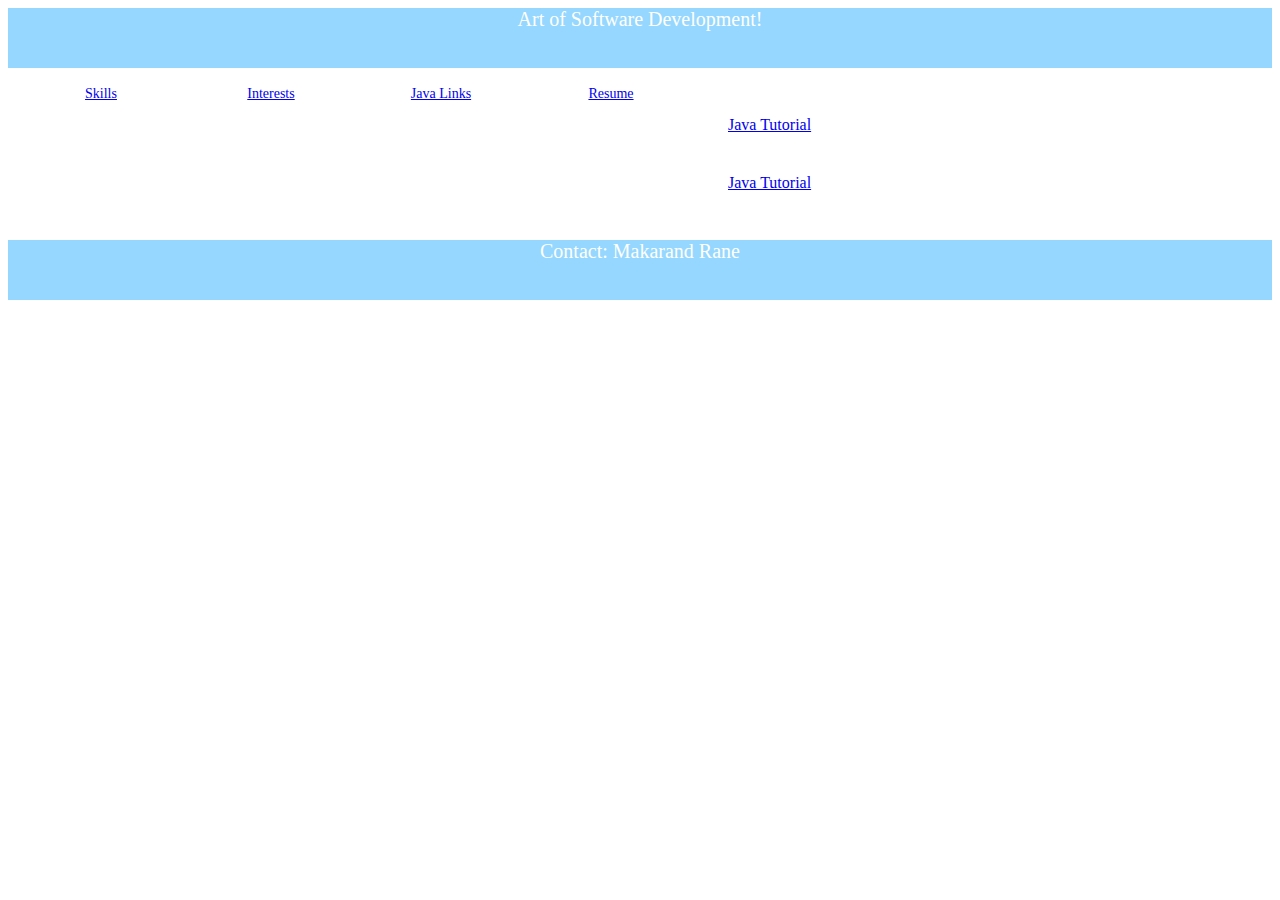
==== java_link.html @ 4de0fa52 "Initial commit" ====
<!DOCTYPE html>
<html>
<head>
<title>Welcome To Makarand's Home Page</title>

<link rel="stylesheet" type="text/css" href="style.css" media="screen"/>
</head>


<body>
<div class="header">
Art of Software Development!
</div>

<div class="container">

<div class="row">
<div class="link">
<a href="./my_skill.html">Skills</a>
</div>

<div class="link">
<a href="./my_interest.html">Interests</a>
</div>

<div class="link">
<a href="./java_link.html">Java Links</a>
</div>

<div class="link">
<a href="./Makarand_Rane_Resume.pdf">Resume</a>
</div>


</div>

<div class="inner_container">

 
<p class="paragraph">
<a href="https://docs.oracle.com/javase/tutorial/">Java Tutorial</a>
</p>
                                                                                                                           
<p class="paragraph">
<a href="https://www.tutorialspoint.com/java/index.htm">Java Tutorial</a>
</p>
 

 
</div>

</div>


<div class="footer">
Contact: Makarand Rane
</div>

</body>
</html>
---- style.css ----
.container {
	float: left;
	margin: 4px;
	display: inline-block;
	clear: both;
}

.inner_container {
  color: #000000;
  margin: 20px;
  padding: 4px;
  display: inline-block;
  text-align: left;
  font-family: Palatino, "Palatino LT STD", "Palatino Linotype", "Book Antiqua", Georgia, serif;
}

.profile_div {
  color: #008000;
  margin: 10px;
  background-color: #F2FAFF;
  width: 550px;
  display: inline-block;
  text-align: left;
  float: left;
  font-family: Palatino, "Palatino LT STD", "Palatino Linotype", "Book Antiqua", Georgia, serif;
}

.label_green {
  color: #008000;
  margin-right: 20px;
  padding: 2px;
  width: 250px;
  vertical-align: text-top;
  display: inline-block;
  text-align: right;
  font-size: 20px;
  font-family: Palatino, "Palatino LT STD", "Palatino Linotype", "Book Antiqua", Georgia, serif;
  font-weight: bold;
}


.category {
  color: #FF0000;
  //float: left;
  font-family: Palatino, "Palatino LT STD", "Palatino Linotype", "Book Antiqua", Georgia, serif;
}

.button {
  color: #008000;
  margin-left: 150px;
  margin-right: 20px;
  //padding: 2px;
  width: 80px;
  vertical-align: text-center;
  display: inline-block;
  text-align: left;
  font-size: 14px;
  font-family: Palatino, "Palatino LT STD", "Palatino Linotype", "Book Antiqua", Georgia, serif;
  font-weight: bold;
}

label {
  color: #037AC1;
  margin-right: 20px;
  padding: 2px;
  width: 350px;
  vertical-align: text-top;
  display: inline-block;
  text-align: right;
  font-size: 14px;
  font-family: Palatino, "Palatino LT STD", "Palatino Linotype", "Book Antiqua", Georgia, serif;
  font-weight: bold;
}


.value {
  color: #000000;
  margin-right: 20px;
  padding: 4px;
  //width: 250px;
  display: inline-block;
  text-align: left;
  font-family: Palatino, "Palatino LT STD", "Palatino Linotype", "Book Antiqua", Georgia, serif;
}

.paragraph {
  color: #000000;
  margin-right: 20px;
  padding: 4px;
  width: 100%;
  display: inline-block;
  text-align: left;
  font-family: Palatino, "Palatino LT STD", "Palatino Linotype", "Book Antiqua", Georgia, serif;
}

.error_top {
  color: red;
  margin-left: 10px;
  float: left;
  display: inline-block;
   //overflow: hidden;
   width: 1000px;
  //text-align: right;
}

.error {
  color: red;
  margin-left: 10px;
  float: right;
  //text-align: right;
}

.header {
	background-color: #95D7FE;
	float: left;
	width: 100%;
	height: 60px;
	color: #FFFFFF;
	font-family: Palatino, "Palatino LT STD", "Palatino Linotype", "Book Antiqua", Georgia, serif;
	font-size: 20px;
	text-align: center;
}

.footer {
	background-color: #95D7FE;
	float: left;
	width: 100%;
	height: 60px;
	color: #FFFFFF;
	font-family: Palatino, "Palatino LT STD", "Palatino Linotype", "Book Antiqua", Georgia, serif;
	font-size: 20px;
	text-align: center;
}

.link {
	float: left;
	margin: 10px;
	background-color: #FFFFFF;
	float: left;
	width: 150px;
	height: 60px;
	color: #01A3D6;
	font-family: Palatino, "Palatino LT STD", "Palatino Linotype", "Book Antiqua", Georgia, serif;
	font-size: 14px;
	text-align: center;
	text-decoration: none;
}


/* mouse over link */
a:hover {
  color: hotpink;
}

/* selected link */
a:active {
  color: blue;
}

.row {
	float: left;
	margin: 4px;
	display: inline-block;
	clear: both;
}

.search_row {
  color: #037AC1;
  margin-right: 20px;
  margin-bottom: 4px;
  text-align: right;
  font-family: Palatino, "Palatino LT STD", "Palatino Linotype", "Book Antiqua", Georgia, serif;
  font-weight: bold;
}

.label {
  color: #037AC1;
  margin-right: 20px;
  width: 220px;
  vertical-align: top;
  display: inline-block;
  text-align: right;
  font-size: 14px;
  font-family: Palatino, "Palatino LT STD", "Palatino Linotype", "Book Antiqua", Georgia, serif;
  font-weight: bold;
}

.message {
  color: #008000;
  margin: 10px;
  display: inline-block;
  text-align: right;
  font-family: Palatino, "Palatino LT STD", "Palatino Linotype", "Book Antiqua", Georgia, serif;
  font-weight: bold;
}

.button {
  color: #008000;
  margin-left: 150px;
  margin-right: 20px;
  //padding: 2px;
  width: 80px;
  display: inline-block;
  text-align: right;
  font-family: Palatino, "Palatino LT STD", "Palatino Linotype", "Book Antiqua", Georgia, serif;
  font-weight: bold;
}
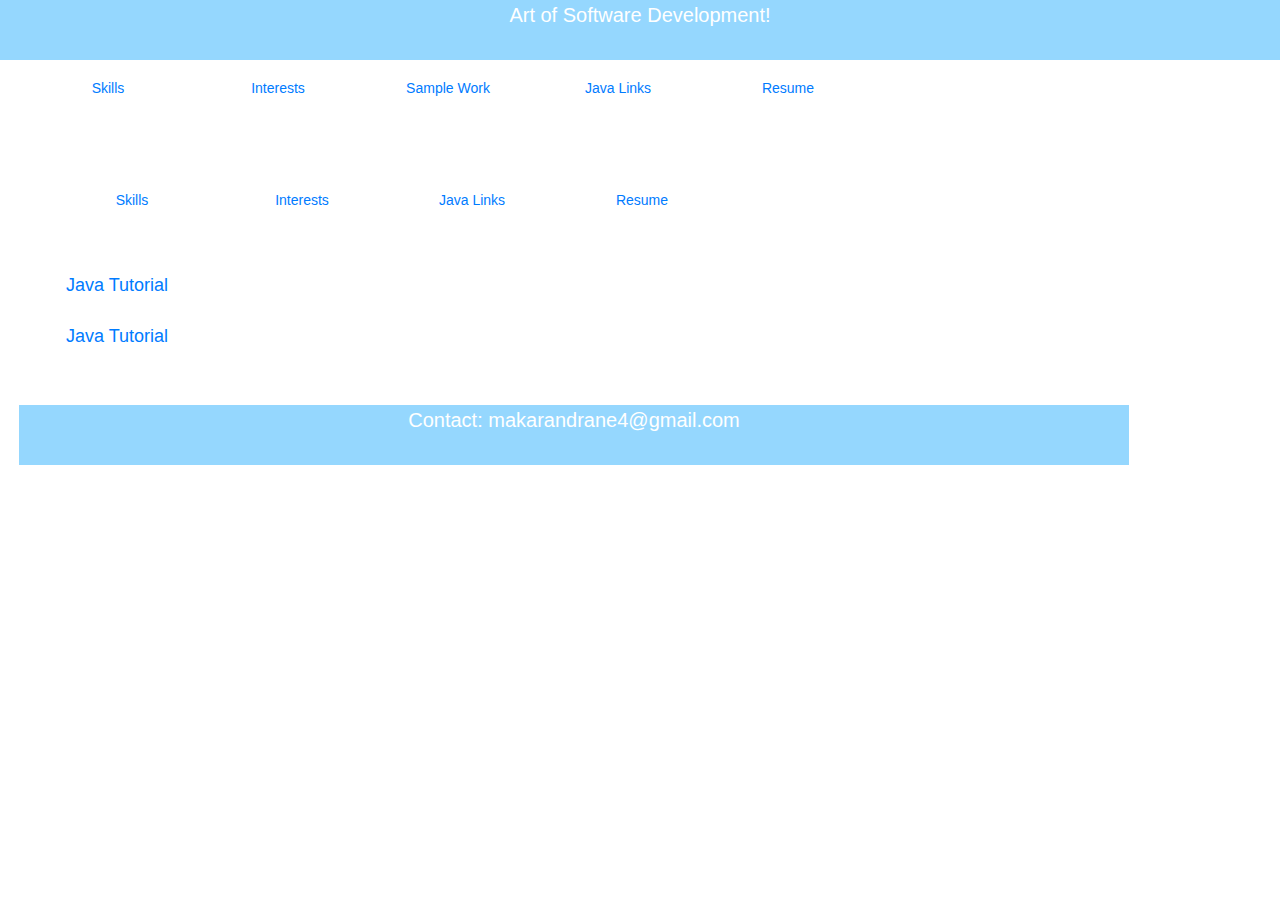
==== commit 1bef28c4: "Initial commit" ====
--- a/java_link.html
+++ b/java_link.html
@@ -1,9 +1,14 @@
 <!DOCTYPE html>
 <html>
 <head>
-<title>Welcome To Makarand's Home Page</title>
-
-<link rel="stylesheet" type="text/css" href="style.css" media="screen"/>
+	<title>Welcome To Makarand's Home Page</title>
+	<meta charset="utf-8">
+	<meta name="viewport" content="width=device-width, initial-scale=1">
+	<link rel="stylesheet" href="https://maxcdn.bootstrapcdn.com/bootstrap/4.4.1/css/bootstrap.min.css">
+	<script src="https://ajax.googleapis.com/ajax/libs/jquery/3.4.1/jquery.min.js"></script>
+	<script src="https://cdnjs.cloudflare.com/ajax/libs/popper.js/1.16.0/umd/popper.min.js"></script>
+	<script src="https://maxcdn.bootstrapcdn.com/bootstrap/4.4.1/js/bootstrap.min.js"></script>
+	<link rel="stylesheet" type="text/css" href="style.css" media="screen"/>
 </head>
 
 
@@ -13,6 +18,33 @@
 </div>
 
 <div class="container">
+
+<div class="row">
+<div class="link">
+<a href="./my_skill.html">Skills</a>
+</div>
+
+<div class="link">
+<a href="./my_interest.html">Interests</a>
+</div>
+
+<div class="link">
+<a href="./sample_work.html">Sample Work</a>
+</div>
+
+
+<div class="link">
+<a href="./java_link.html">Java Links</a>
+</div>
+
+<div class="link">
+<a href="./Makarand_Rane_Resume.pdf">Resume</a>
+</div>
+
+
+</div>
+
+<div class="inner_container">
 
 <div class="row">
 <div class="link">
@@ -34,7 +66,7 @@
 
 </div>
 
-<div class="inner_container">
+<div class="container">
 
  
 <p class="paragraph">
@@ -53,7 +85,7 @@
 
 
 <div class="footer">
-Contact: Makarand Rane
+Contact: makarandrane4@gmail.com
 </div>
 
 </body>
--- a/style.css
+++ b/style.css
@@ -11,7 +11,7 @@
   padding: 4px;
   display: inline-block;
   text-align: left;
-  font-family: Palatino, "Palatino LT STD", "Palatino Linotype", "Book Antiqua", Georgia, serif;
+  font-family: verdana,helvetica,arial,sans-serif;
 }
 
 .profile_div {
@@ -22,7 +22,7 @@
   display: inline-block;
   text-align: left;
   float: left;
-  font-family: Palatino, "Palatino LT STD", "Palatino Linotype", "Book Antiqua", Georgia, serif;
+  font-family: verdana,helvetica,arial,sans-serif;
 }
 
 .label_green {
@@ -34,7 +34,7 @@
   display: inline-block;
   text-align: right;
   font-size: 20px;
-  font-family: Palatino, "Palatino LT STD", "Palatino Linotype", "Book Antiqua", Georgia, serif;
+  font-family: verdana,helvetica,arial,sans-serif;
   font-weight: bold;
 }
 
@@ -42,7 +42,7 @@
 .category {
   color: #FF0000;
   //float: left;
-  font-family: Palatino, "Palatino LT STD", "Palatino Linotype", "Book Antiqua", Georgia, serif;
+  font-family: verdana,helvetica,arial,sans-serif;
 }
 
 .button {
@@ -55,7 +55,7 @@
   display: inline-block;
   text-align: left;
   font-size: 14px;
-  font-family: Palatino, "Palatino LT STD", "Palatino Linotype", "Book Antiqua", Georgia, serif;
+  font-family: verdana,helvetica,arial,sans-serif;
   font-weight: bold;
 }
 
@@ -68,7 +68,7 @@
   display: inline-block;
   text-align: right;
   font-size: 14px;
-  font-family: Palatino, "Palatino LT STD", "Palatino Linotype", "Book Antiqua", Georgia, serif;
+  font-family: verdana,helvetica,arial,sans-serif;
   font-weight: bold;
 }
 
@@ -80,7 +80,7 @@
   //width: 250px;
   display: inline-block;
   text-align: left;
-  font-family: Palatino, "Palatino LT STD", "Palatino Linotype", "Book Antiqua", Georgia, serif;
+  font-family: verdana,helvetica,arial,sans-serif;
 }
 
 .paragraph {
@@ -90,7 +90,19 @@
   width: 100%;
   display: inline-block;
   text-align: left;
-  font-family: Palatino, "Palatino LT STD", "Palatino Linotype", "Book Antiqua", Georgia, serif;
+  font-size: 18px;
+  font-family: verdana,helvetica,arial,sans-serif;
+}
+
+.paragraph_small {
+  color: #000000;
+  margin-right: 20px;
+  padding: 4px;
+  width: 100%;
+  display: inline-block;
+  text-align: left;
+  font-size: 16px;
+  font-family: verdana,helvetica,arial,sans-serif;
 }
 
 .error_top {
@@ -116,7 +128,7 @@
 	width: 100%;
 	height: 60px;
 	color: #FFFFFF;
-	font-family: Palatino, "Palatino LT STD", "Palatino Linotype", "Book Antiqua", Georgia, serif;
+	font-family: verdana,helvetica,arial,sans-serif;
 	font-size: 20px;
 	text-align: center;
 }
@@ -127,7 +139,7 @@
 	width: 100%;
 	height: 60px;
 	color: #FFFFFF;
-	font-family: Palatino, "Palatino LT STD", "Palatino Linotype", "Book Antiqua", Georgia, serif;
+	font-family: verdana,helvetica,arial,sans-serif;
 	font-size: 20px;
 	text-align: center;
 }
@@ -140,7 +152,7 @@
 	width: 150px;
 	height: 60px;
 	color: #01A3D6;
-	font-family: Palatino, "Palatino LT STD", "Palatino Linotype", "Book Antiqua", Georgia, serif;
+	font-family: verdana,helvetica,arial,sans-serif;
 	font-size: 14px;
 	text-align: center;
 	text-decoration: none;
@@ -169,7 +181,7 @@
   margin-right: 20px;
   margin-bottom: 4px;
   text-align: right;
-  font-family: Palatino, "Palatino LT STD", "Palatino Linotype", "Book Antiqua", Georgia, serif;
+  font-family: verdana,helvetica,arial,sans-serif;
   font-weight: bold;
 }
 
@@ -181,7 +193,7 @@
   display: inline-block;
   text-align: right;
   font-size: 14px;
-  font-family: Palatino, "Palatino LT STD", "Palatino Linotype", "Book Antiqua", Georgia, serif;
+  font-family: verdana,helvetica,arial,sans-serif;
   font-weight: bold;
 }
 
@@ -190,7 +202,7 @@
   margin: 10px;
   display: inline-block;
   text-align: right;
-  font-family: Palatino, "Palatino LT STD", "Palatino Linotype", "Book Antiqua", Georgia, serif;
+  font-family: verdana,helvetica,arial,sans-serif;
   font-weight: bold;
 }
 
@@ -202,8 +214,8 @@
   width: 80px;
   display: inline-block;
   text-align: right;
-  font-family: Palatino, "Palatino LT STD", "Palatino Linotype", "Book Antiqua", Georgia, serif;
-  font-weight: bold;
-}
-
-
+  font-family: verdana,helvetica,arial,sans-serif;
+  font-weight: bold;
+}
+
+
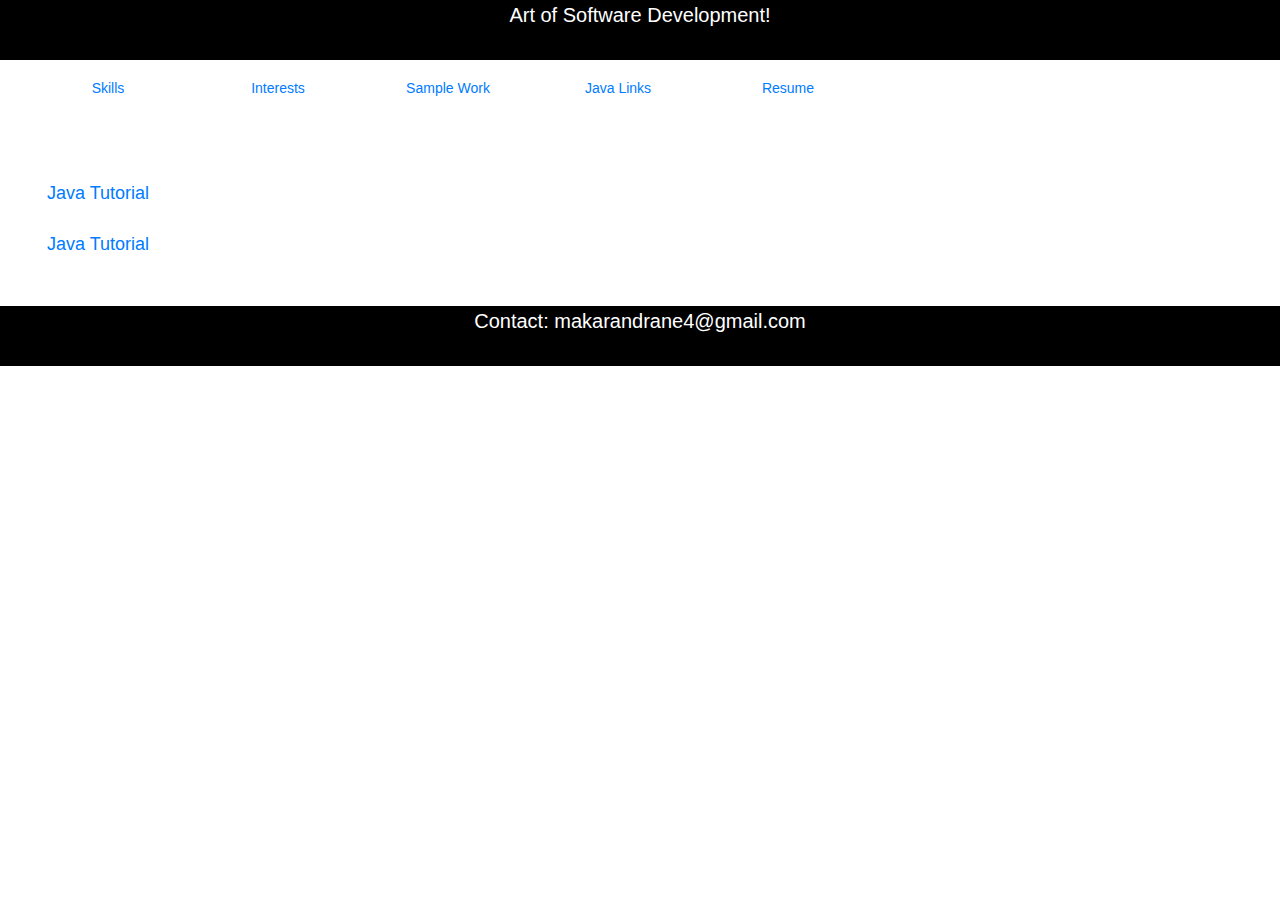
==== commit 87286fe9: "Initial commit" ====
--- a/java_link.html
+++ b/java_link.html
@@ -13,79 +13,54 @@
 
 
 <body>
+
 <div class="header">
-Art of Software Development!
+	Art of Software Development!
 </div>
 
 <div class="container">
 
-<div class="row">
-<div class="link">
-<a href="./my_skill.html">Skills</a>
-</div>
+	<div class="row">
 
-<div class="link">
-<a href="./my_interest.html">Interests</a>
-</div>
+		<div class="link">
+		<a href="./my_skill.html">Skills</a>
+		</div>
 
-<div class="link">
-<a href="./sample_work.html">Sample Work</a>
-</div>
+		<div class="link">
+		<a href="./my_interest.html">Interests</a>
+		</div>
+
+		<div class="link">
+		<a href="./sample_work.html">Sample Work</a>
+		</div>
 
 
-<div class="link">
-<a href="./java_link.html">Java Links</a>
-</div>
+		<div class="link">
+		<a href="./java_link.html">Java Links</a>
+		</div>
 
-<div class="link">
-<a href="./Makarand_Rane_Resume.pdf">Resume</a>
-</div>
+		<div class="link">
+		<a href="./Makarand_Rane_Resume.pdf">Resume</a>
+		</div>
+	</div>
 
-
-</div>
-
-<div class="inner_container">
-
-<div class="row">
-<div class="link">
-<a href="./my_skill.html">Skills</a>
-</div>
-
-<div class="link">
-<a href="./my_interest.html">Interests</a>
-</div>
-
-<div class="link">
-<a href="./java_link.html">Java Links</a>
-</div>
-
-<div class="link">
-<a href="./Makarand_Rane_Resume.pdf">Resume</a>
-</div>
-
-
-</div>
-
-<div class="container">
-
+	<div class="inner_container">
  
-<p class="paragraph">
-<a href="https://docs.oracle.com/javase/tutorial/">Java Tutorial</a>
-</p>
-                                                                                                                           
-<p class="paragraph">
-<a href="https://www.tutorialspoint.com/java/index.htm">Java Tutorial</a>
-</p>
+		<p class="paragraph">
+		<a href="https://docs.oracle.com/javase/tutorial/">Java Tutorial</a>
+		</p>
+																																   
+		<p class="paragraph">
+		<a href="https://www.tutorialspoint.com/java/index.htm">Java Tutorial</a>
+		</p>
  
-
- 
-</div>
+	</div>
 
 </div>
 
 
 <div class="footer">
-Contact: makarandrane4@gmail.com
+	Contact: makarandrane4@gmail.com
 </div>
 
 </body>
--- a/style.css
+++ b/style.css
@@ -123,7 +123,8 @@
 }
 
 .header {
-	background-color: #95D7FE;
+	//background-color: #95D7FE;
+	background-color: #000000;
 	float: left;
 	width: 100%;
 	height: 60px;
@@ -134,7 +135,8 @@
 }
 
 .footer {
-	background-color: #95D7FE;
+	//background-color: #95D7FE;
+	background-color: #000000;
 	float: left;
 	width: 100%;
 	height: 60px;
